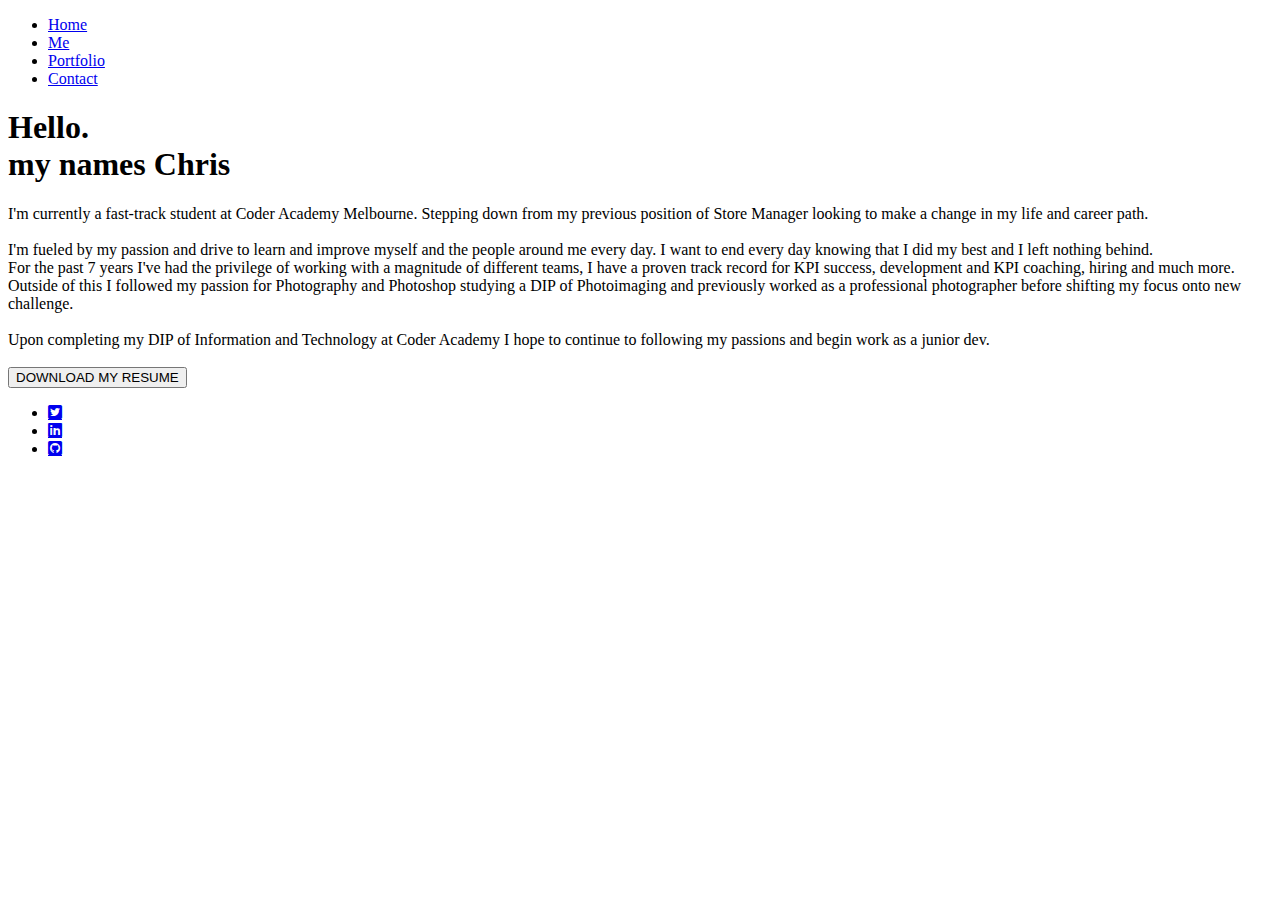
==== about-me.html @ bd96a732 "nav bar about me page issue" ====
<!DOCTYPE html>
<html lang="en">

<head>
  <meta charset="UTF-8">
  <meta name="viewport" content="width=device-width, initial-scale=1.0">
  <meta http-equiv="X-UA-Compatible" content="ie=edge">
  <link rel="stylesheet" href="https://cdnjs.cloudflare.com/ajax/libs/font-awesome/5.10.2/css/all.css">
  <link rel="stylesheet" href="/CSS/index.css">
  <title>About Me</title>
</head>

<!-- Body ID changes background image -->

<body id="aboutme-background">
  <div class="container">

    <!-- Navigation Bar -->
    <nav>

      <ul>
        <li><a href="index.html">Home</a></li>
        <li><a href="about-me.html">Me</a></li>
        <li><a href="portfolio.html">Portfolio</a></li>
        <li><a href="contact.html">Contact</a></li>
      </ul>
    </nav>

    <!-- About me message -->
    <section id="about">
      <h1>Hello. <br> my names Chris</h1>
      <p>
        I'm currently a fast-track student at Coder Academy Melbourne. Stepping down from my previous position of Store
        Manager looking to make a change in my life and career path.
        <br><br>
        I'm fueled by my passion and drive to learn and improve myself and the people around me every day. I want to end
        every day knowing that I did my best and I left nothing behind.
        <br>
        For the past 7 years I've had the privilege of working with a magnitude of different teams, I have a proven
        track record for KPI success, development and KPI coaching, hiring and much more.
        Outside of this I followed my passion for Photography and Photoshop studying a DIP of Photoimaging and
        previously worked as a professional photographer before shifting my focus onto new challenge.
        <br><br>
        Upon completing my DIP of Information and Technology at Coder Academy I hope to continue to following my
        passions and begin work as a junior dev.
        <br><br>
        <button id="btn" type="submit" onclick="window.open('content/linkedinres.pdf')"> DOWNLOAD MY RESUME </button>
      </p>
    </section>

    <!-- Footer -->
    <div class="foot-c">
      <footer>
        <ul>
          <li><a href="twitter-feed.html" class="fab fa-twitter-square socials"></a>
          </li>
          <li><a target="_blank" href="https://www.linkedin.com/in/christopher-dalziel-129427187/"
              class="fab fa-linkedin socials"></a></li>
          <li><a target="_blank" href="https://github.com/ChristopherDalziel" class="fab fa-github-square socials"></a>
          </li>
        </ul>
      </footer>
    </div>
  </div>
</body>

</html>
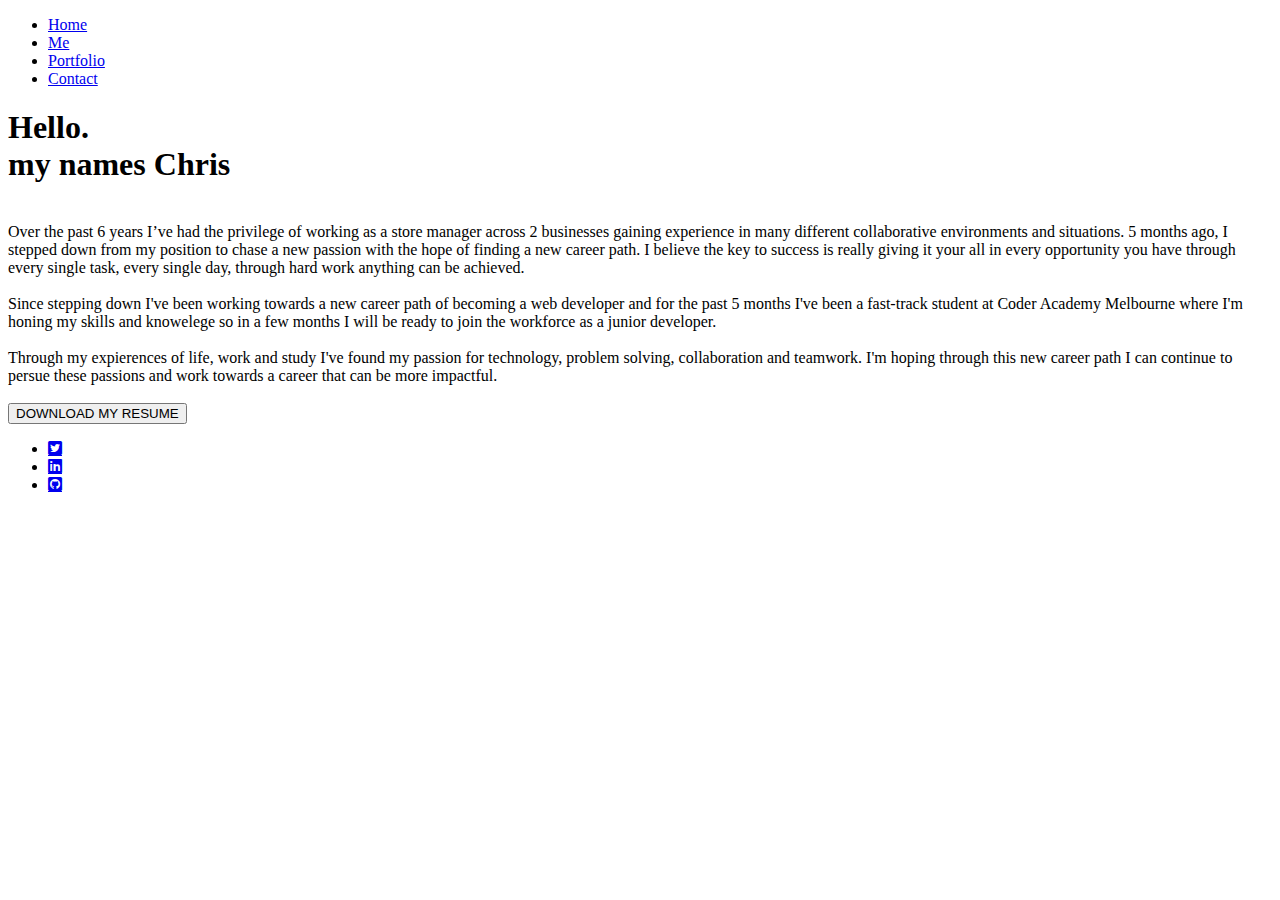
==== commit 9566f08a: "updated resume/about me page" ====
--- a/about-me.html
+++ b/about-me.html
@@ -6,7 +6,7 @@
   <meta name="viewport" content="width=device-width, initial-scale=1.0">
   <meta http-equiv="X-UA-Compatible" content="ie=edge">
   <link rel="stylesheet" href="https://cdnjs.cloudflare.com/ajax/libs/font-awesome/5.10.2/css/all.css">
-  <link rel="stylesheet" href="/CSS/index.css">
+  <link integrity="sha512-v/ETBLGTS47k4tIbM4WTN3vwfc4IBQdx9/VfLXrnnT8yB0kZbfWYnSGQqmtm061tQJZIJVcBaUmoFhZ4oz1OZw==" rel="stylesheet" href="/CSS/index.css">
   <title>About Me</title>
 </head>
 
@@ -30,21 +30,14 @@
     <section id="about">
       <h1>Hello. <br> my names Chris</h1>
       <p>
-        I'm currently a fast-track student at Coder Academy Melbourne. Stepping down from my previous position of Store
-        Manager looking to make a change in my life and career path.
+        <br>
+        Over the past 6 years I’ve had the privilege of working as a store manager across 2 businesses gaining experience in many different collaborative environments and situations. 5 months ago, I stepped down from my position to chase a new passion with the hope of finding a new career path. I believe the key to success is really giving it your all in every opportunity you have through every single task, every single day, through hard work anything can be achieved.
         <br><br>
-        I'm fueled by my passion and drive to learn and improve myself and the people around me every day. I want to end
-        every day knowing that I did my best and I left nothing behind.
-        <br>
-        For the past 7 years I've had the privilege of working with a magnitude of different teams, I have a proven
-        track record for KPI success, development and KPI coaching, hiring and much more.
-        Outside of this I followed my passion for Photography and Photoshop studying a DIP of Photoimaging and
-        previously worked as a professional photographer before shifting my focus onto new challenge.
+        Since stepping down I've been working towards a new career path of becoming a web developer and for the past 5 months I've been a fast-track student at Coder Academy Melbourne where I'm honing my skills and knowelege so in a few months I will be ready to join the workforce as a junior developer.
         <br><br>
-        Upon completing my DIP of Information and Technology at Coder Academy I hope to continue to following my
-        passions and begin work as a junior dev.
+        Through my expierences of life, work and study I've found my passion for technology, problem solving, collaboration and teamwork. I'm hoping through this new career path I can continue to persue these passions and work towards a career that can be more impactful.  
         <br><br>
-        <button id="btn" type="submit" onclick="window.open('content/linkedinres.pdf')"> DOWNLOAD MY RESUME </button>
+        <button id="btn" type="submit" onclick="window.open('content/christopherdalziel.pdf')"> DOWNLOAD MY RESUME </button>
       </p>
     </section>
 
